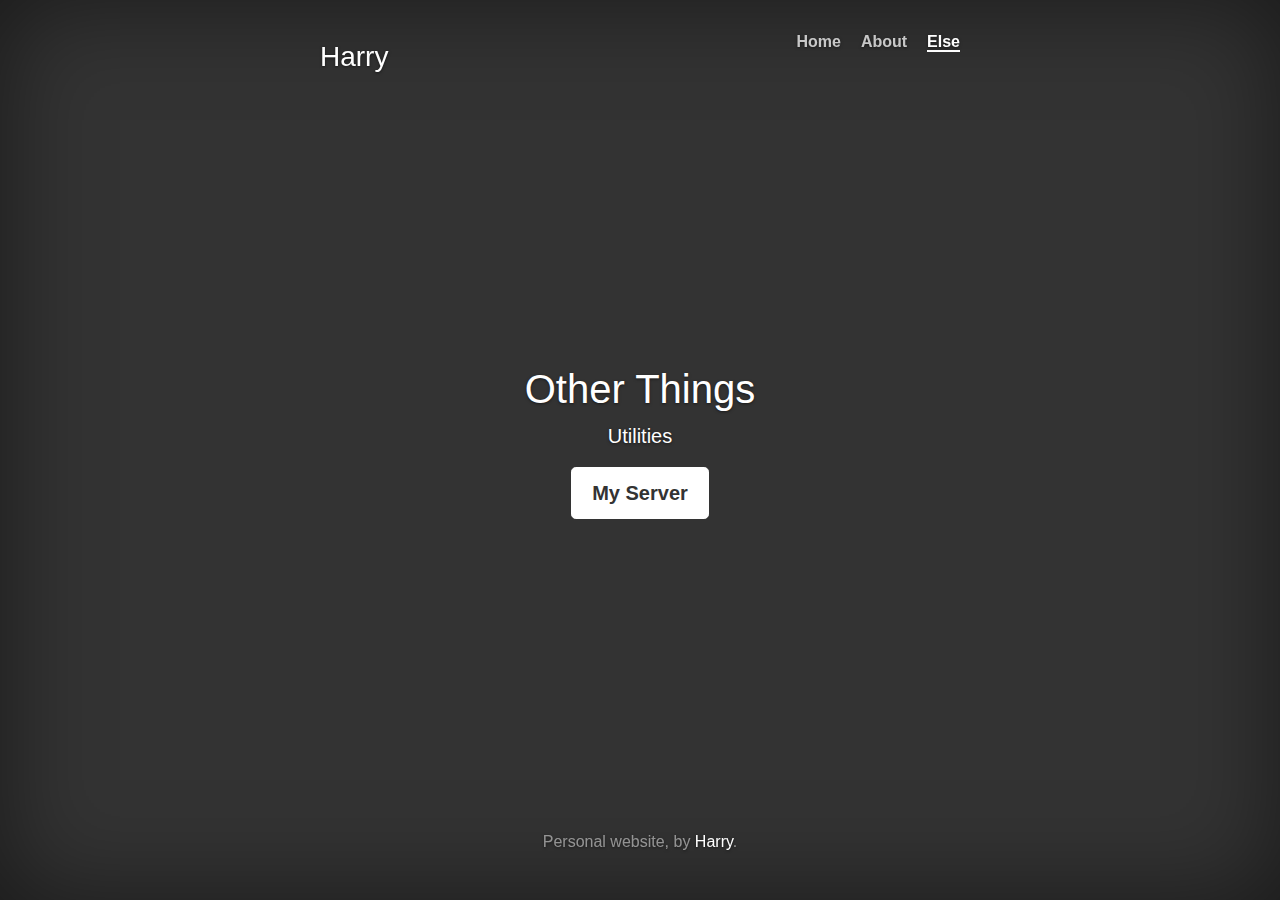
==== else.html @ bf185abb "Initial commit" ====
<!doctype html>
<html lang="en">
<head>
    <!-- Required meta tags -->
    <meta charset="utf-8">
    <meta name="viewport" content="width=device-width, initial-scale=1, shrink-to-fit=no">
    <!-- 上述2个meta标签*必须*放在最前面，任何其他内容都*必须*跟随其后！ -->
    <link rel="icon" href="/images/favicon.ico" type="image/x-icon"/>
    <link rel="shortcut icon" href="/images/favicon.ico" type="image/x-icon"/>
    <link rel="apple-touch-icon" href="/images/apple-touch-icon.png"/>
    <!-- Bootstrap-->
    <link rel="stylesheet" href="https://stackpath.bootstrapcdn.com/bootstrap/4.3.1/css/bootstrap.min.css" integrity="sha384-ggOyR0iXCbMQv3Xipma34MD+dH/1fQ784/j6cY/iJTQUOhcWr7x9JvoRxT2MZw1T" crossorigin="anonymous">
    
    <title>Else</title>
    
     <!-- Custom styles for this template -->
    <link href="index.css" rel="stylesheet">
</head>
<body>
    <!--Start Body Here-->
    <div class="site-wrapper">
        <div class="site-wrapper-inner">
            <div class="cover-container">
                <div class="masthead clearfix">
                    <div class="inner">
                        <h3 class="masthead-brand">Harry</h3>
                            <nav>
                                <ul class="nav masthead-nav">
                                    <li>
                                        <a href="index.html">Home</a>
                                    </li>
                                    <li>
                                        <a href="about.html">About</a>
                                    </li>
                                    <li class="active">
                                        <a href="else.html">Else</a>
                                    </li>
                                </ul>
                            </nav>
                    </div>
                </div>
                 <div class="inner cover">
                    <h1 class="cover-heading">Other Things</h1>
                    <p class="lead">Utilities</p>
                    <p class="lead">
                        <a href="http://my.vpsi.top" class="btn btn-lg btn-default">My Server</a>
                    </p>
                </div>
                <div class="mastfoot">
                    <div class="inner">
                        <p>Personal website, by <a href="/about.html">Harry</a>.</p>
                    </div>
                </div>
            </div>
        </div>
    </div>
    
    <!--End Body Here-->
    <!-- BootStrap JavaScript -->
    <!-- jQuery first, then Popper.js, then Bootstrap JS -->
    <script src="https://code.jquery.com/jquery-3.3.1.slim.min.js" integrity="sha384-q8i/X+965DzO0rT7abK41JStQIAqVgRVzpbzo5smXKp4YfRvH+8abtTE1Pi6jizo" crossorigin="anonymous"></script>
    <script src="https://cdnjs.cloudflare.com/ajax/libs/popper.js/1.14.7/umd/popper.min.js" integrity="sha384-UO2eT0CpHqdSJQ6hJty5KVphtPhzWj9WO1clHTMGa3JDZwrnQq4sF86dIHNDz0W1" crossorigin="anonymous"></script>
    <script src="https://stackpath.bootstrapcdn.com/bootstrap/4.3.1/js/bootstrap.min.js" integrity="sha384-JjSmVgyd0p3pXB1rRibZUAYoIIy6OrQ6VrjIEaFf/nJGzIxFDsf4x0xIM+B07jRM" crossorigin="anonymous"></script>
</body>
</html>
---- index.css ----
/*
 * Globals
 */

/* Links */
a,
a:focus,
a:hover {
  color: #fff;
}

/* Custom default button */
.btn-default,
.btn-default:hover,
.btn-default:focus {
  color: #333;
  text-shadow: none; /* Prevent inheritance from `body` */
  background-color: #fff;
  border: 1px solid #fff;
}


/*
 * Base structure
 */

html,
body {
  height: 100%;
  background-color: #333;
}
body {
  color: #fff;
  text-align: center;
  text-shadow: 0 1px 3px rgba(0,0,0,.5);
}

/* Extra markup and styles for table-esque vertical and horizontal centering */
.site-wrapper {
  display: table;
  width: 100%;
  height: 100%; /* For at least Firefox */
  min-height: 100%;
  -webkit-box-shadow: inset 0 0 100px rgba(0,0,0,.5);
          box-shadow: inset 0 0 100px rgba(0,0,0,.5);
}
.site-wrapper-inner {
  display: table-cell;
  vertical-align: top;
}
.cover-container {
  margin-right: auto;
  margin-left: auto;
}

/* Padding for spacing */
.inner {
  padding: 30px;
}


/*
 * Header
 */
.masthead-brand {
  margin-top: 10px;
  margin-bottom: 10px;
}

.masthead-nav > li {
  display: inline-block;
}
.masthead-nav > li + li {
  margin-left: 20px;
}
.masthead-nav > li > a {
  padding-right: 0;
  padding-left: 0;
  font-size: 16px;
  font-weight: bold;
  color: #fff; /* IE8 proofing */
  color: rgba(255,255,255,.75);
  border-bottom: 2px solid transparent;
}
.masthead-nav > li > a:hover,
.masthead-nav > li > a:focus {
  background-color: transparent;
  border-bottom-color: #a9a9a9;
  border-bottom-color: rgba(255,255,255,.25);
}
.masthead-nav > .active > a,
.masthead-nav > .active > a:hover,
.masthead-nav > .active > a:focus {
  color: #fff;
  border-bottom-color: #fff;
}

@media (min-width: 768px) {
  .masthead-brand {
    float: left;
  }
  .masthead-nav {
    float: right;
  }
}


/*
 * Cover
 */

.cover {
  padding: 0 20px;
}
.cover .btn-lg {
  padding: 10px 20px;
  font-weight: bold;
}


/*
 * Footer
 */

.mastfoot {
  color: #999; /* IE8 proofing */
  color: rgba(255,255,255,.5);
}


/*
 * Affix and center
 */

@media (min-width: 768px) {
  /* Pull out the header and footer */
  .masthead {
    position: fixed;
    top: 0;
  }
  .mastfoot {
    position: fixed;
    bottom: 0;
  }
  /* Start the vertical centering */
  .site-wrapper-inner {
    vertical-align: middle;
  }
  /* Handle the widths */
  .masthead,
  .mastfoot,
  .cover-container {
    width: 100%; /* Must be percentage or pixels for horizontal alignment */
  }
}

@media (min-width: 992px) {
  .masthead,
  .mastfoot,
  .cover-container {
    width: 700px;
  }
}
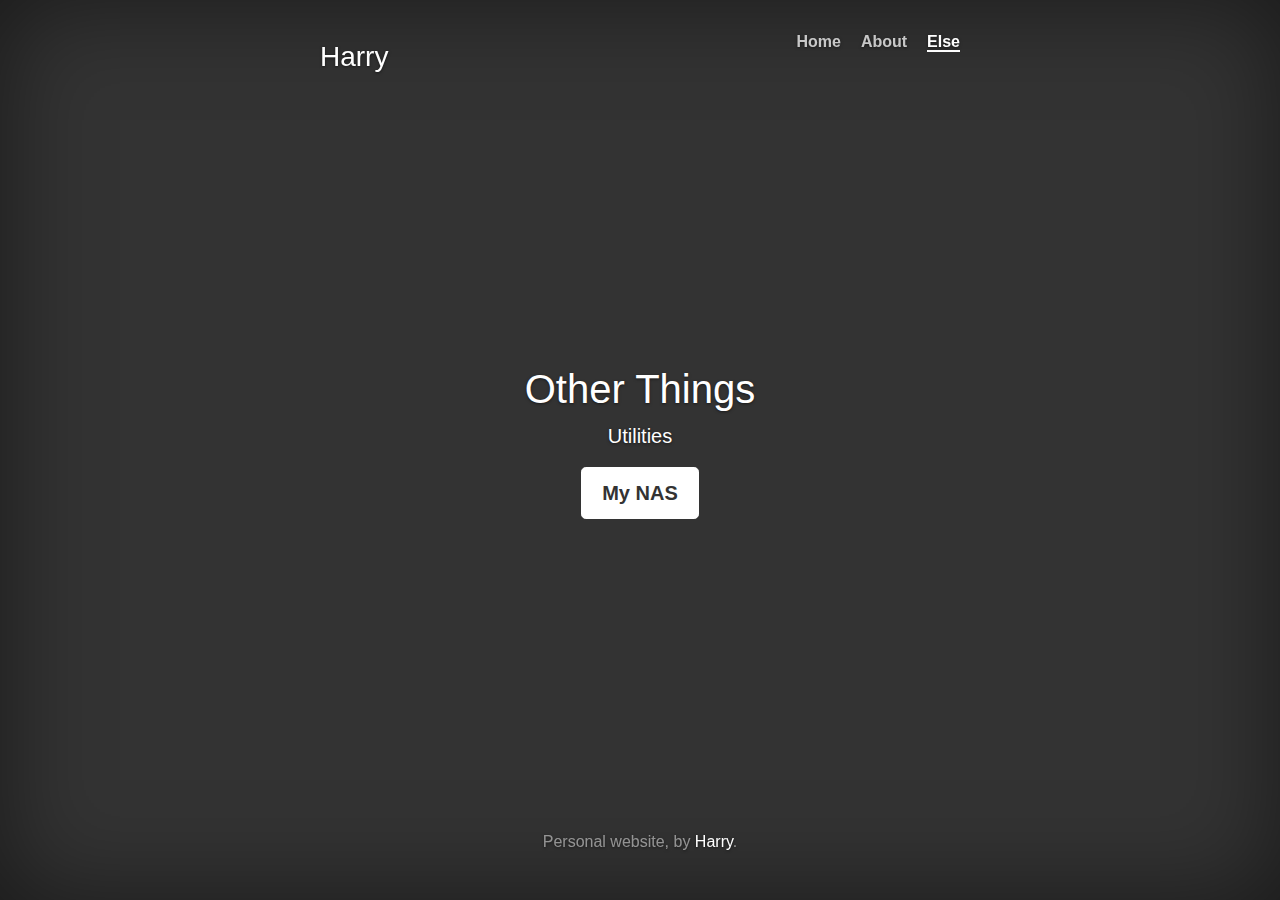
==== commit aa16227e: "update url" ====
--- a/else.html
+++ b/else.html
@@ -43,7 +43,7 @@
                     <h1 class="cover-heading">Other Things</h1>
                     <p class="lead">Utilities</p>
                     <p class="lead">
-                        <a href="http://my.vpsi.top" class="btn btn-lg btn-default">My Server</a>
+                        <a href="https://myusnas.myqnapcloud.com" class="btn btn-lg btn-default">My NAS</a>
                     </p>
                 </div>
                 <div class="mastfoot">
